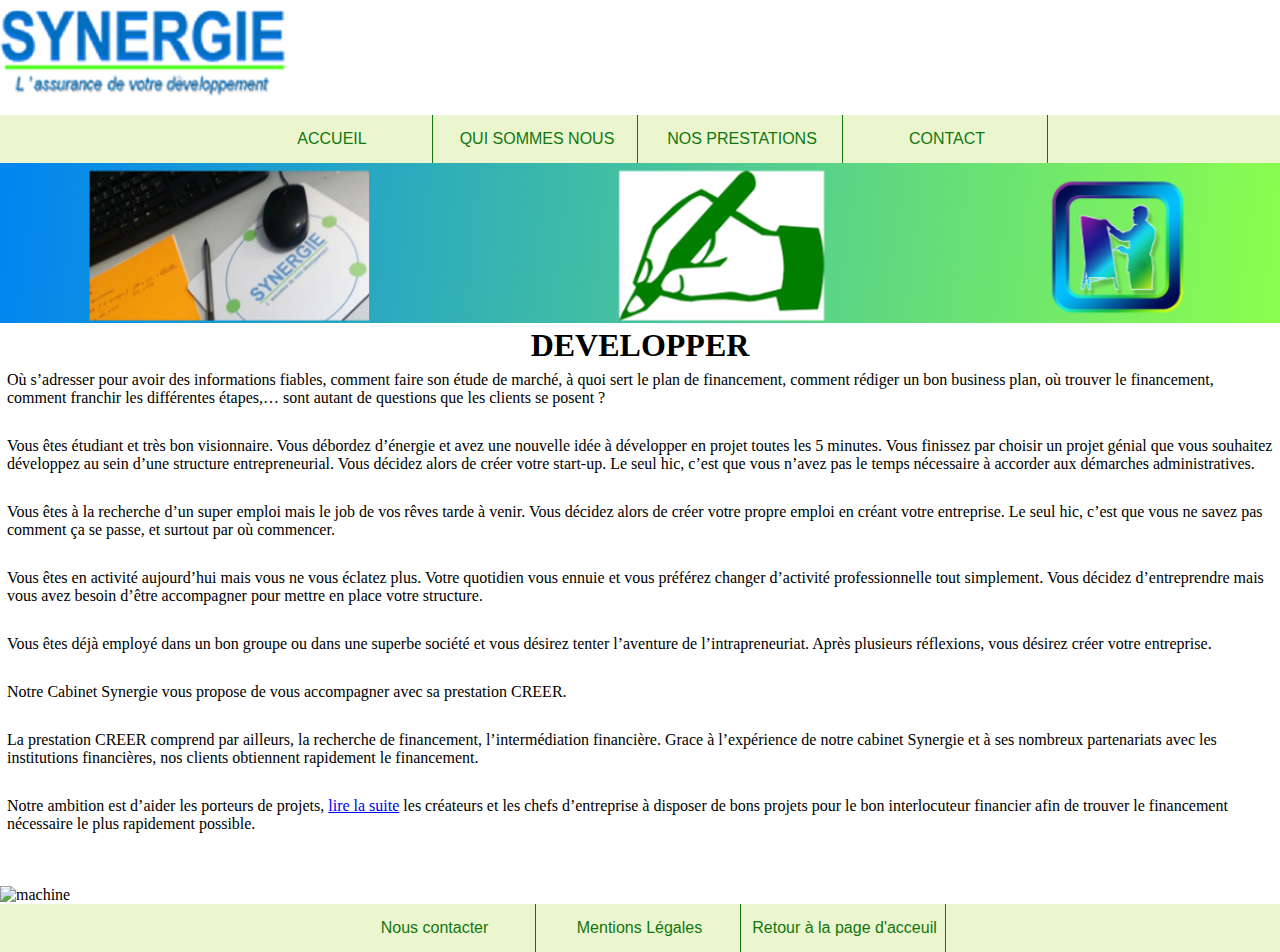
==== Developper.html @ 4334a327 "Création initiale du projet" ====
<!DOCTYPE html>
<html>
 <head><!-- Entête HTML================================= -->
  <meta charset='UTF-8' />
  <title> DEVELOPPER </title>
   <link rel='stylesheet' href='styles.css'/>
   <img alt="synergie" src="img/logo.png"/>
  
 </head>
 
 <body>
    <nav>
	    <ul>
         <li><a href="index.html">ACCUEIL</a></li><!--------------- MENU===================================================== -->
         <li><a href="Qui sommes nous.html">QUI SOMMES NOUS</a></li>
         <li><a href="Nos prestations.html">NOS PRESTATIONS</a></li>
         <li><a href="Contact.html">CONTACT</a></li>
		</ul>
     </nav>
 
 <a href="url de ton site" target="_blank"><img src=img/banniereVFinale.png border="0" width="100%" height="hauteur bannière"></a>
	 
<script type="text/javascript">
<!-- Debut
// JavaScript pris sur le site: "http://www.java.scripts-fr.com"

{
var largeurFenetre =  $(window).width();
var hauteurFenetre =  $(window).height();console.log(largeurFenetre);
} 
// fin du script -->
</script>

  <h1> DEVELOPPER</h1>	
   <p> Où s’adresser pour avoir des informations fiables, comment faire son étude de marché, à quoi sert le plan de financement, 
   comment rédiger un bon business plan, où trouver le financement, comment franchir les différentes étapes,… sont autant de questions que les clients se posent ?</p>
   
   <P> Vous êtes étudiant et très bon visionnaire. Vous débordez d’énergie et avez une nouvelle idée à développer en projet toutes les 5 
   minutes. Vous finissez par choisir un projet génial que vous souhaitez développez au sein d’une structure entrepreneurial. Vous décidez 
   alors de créer votre start-up. Le seul hic, c’est que vous n’avez pas le temps nécessaire à accorder aux démarches administratives.</p>
   
   <P> Vous êtes à la recherche d’un super emploi mais le job de vos rêves tarde à venir. Vous décidez alors de créer votre propre emploi
   en créant votre entreprise. Le seul hic, c’est que vous ne savez pas comment ça se passe, et surtout par où commencer.</p>
   
   <P> Vous êtes en activité aujourd’hui mais vous ne vous éclatez plus. Votre quotidien vous ennuie et vous préférez changer d’activité 
   professionnelle tout simplement. Vous décidez d’entreprendre mais vous avez besoin d’être accompagner pour mettre en place votre structure.</p>
   
   <P> Vous êtes déjà employé dans un bon groupe ou dans une superbe société et vous désirez tenter l’aventure de l’intrapreneuriat. Après 
   plusieurs réflexions, vous désirez créer votre entreprise.</p>
   
   <P> Notre Cabinet Synergie vous propose de vous accompagner avec sa prestation CREER.</p>
   
   <P> La prestation CREER comprend par ailleurs, la recherche de financement, l’intermédiation financière. Grace à l’expérience de notre 
   cabinet Synergie et à ses nombreux partenariats avec les institutions financières, nos clients obtiennent rapidement le financement.</p>
  
  <p>Notre ambition est d’aider les porteurs de projets,  <a href="Impression.html">lire la suite</a>
   les créateurs et les chefs d’entreprise à disposer de bons projets pour le bon interlocuteur financier afin de trouver le financement 
   nécessaire le plus rapidement possible.</p> </p>
   <img src =Images/'Machine.jpg' alt = 'machine'/>
   
</body>
<!----------------------------------------------------------------------- FOOTER ============================================================ -->
<footer>
 <ul>
  <li><a href="Contact.html">Nous contacter</a></li>
  <li><a href="Mentions légales.html">Mentions Légales</a></li>
  <li><a href="index.html">Retour à la page d'acceuil</a></li>
 </ul>
 </footer>
 </html>
---- styles.css ----
/*---------------------------------------MENU-HAUT .menuHaut ---------------------------------------------------------------*/

  header div{animation: mymove 4s linear 0s infinite alternate; }
  @keyframes mymove {  0% {background-image:var(--banniere VFinale.png); }
                   100% {background-image:var(--2banniere VFinale.png); }
}

/*---------------------------------------declarer flotte ---------------------------------------------------------------*/

.flotte {
	float: left;
}
.texte-article { padding-left: 20px;}
nav ul, footer ul {
   padding: 0px;
   margin: 0px;
   list-style-type:none;
   background-color:#ECF6CE;     /*#ECF6CE    #117711*/
   text-align:center;
}

nav li, footer li {
   display:inline-block;
   font: 1em "Trebuchet MS",Arial,sans-serif ;
   line-height: 1em ;
   text-align: center ;
   text-decoration: none ;
   padding: 4px 0 ;
   width:200px;
   height:40px;
   line-height:40px;
   border-right:1px solid #117711;
  }
 
  
nav li, footer li :hover{
	 background-color:#ECF6CE;    /*#ECF6CE    #117711      #116611;*/
	 
}
 
nav li a, footer li a {
	 display:block;
	 text-decoration:none;
	 color:#117711       /*#ECF6CE    #117711      #116611;*/
}

body,h1,h2,nav,ul,li,article,section{margin:0; padding:0; border:0;}
  p{-webkit-margin-before:0; }
  
  h1{text-align:center; color:black }
  p, section, article{padding:7px}
  
  section{background:white; }
  article{background:blanc; }
  
  #p1{background:white; }
  /* #p2{background:orange; width:40%; margin:-60px à 	à 50%; } */
  /* #p3{background:orange; width:40%; margin:-60px à à 50%; } */
  
  
  .flotte {
float:left;
}
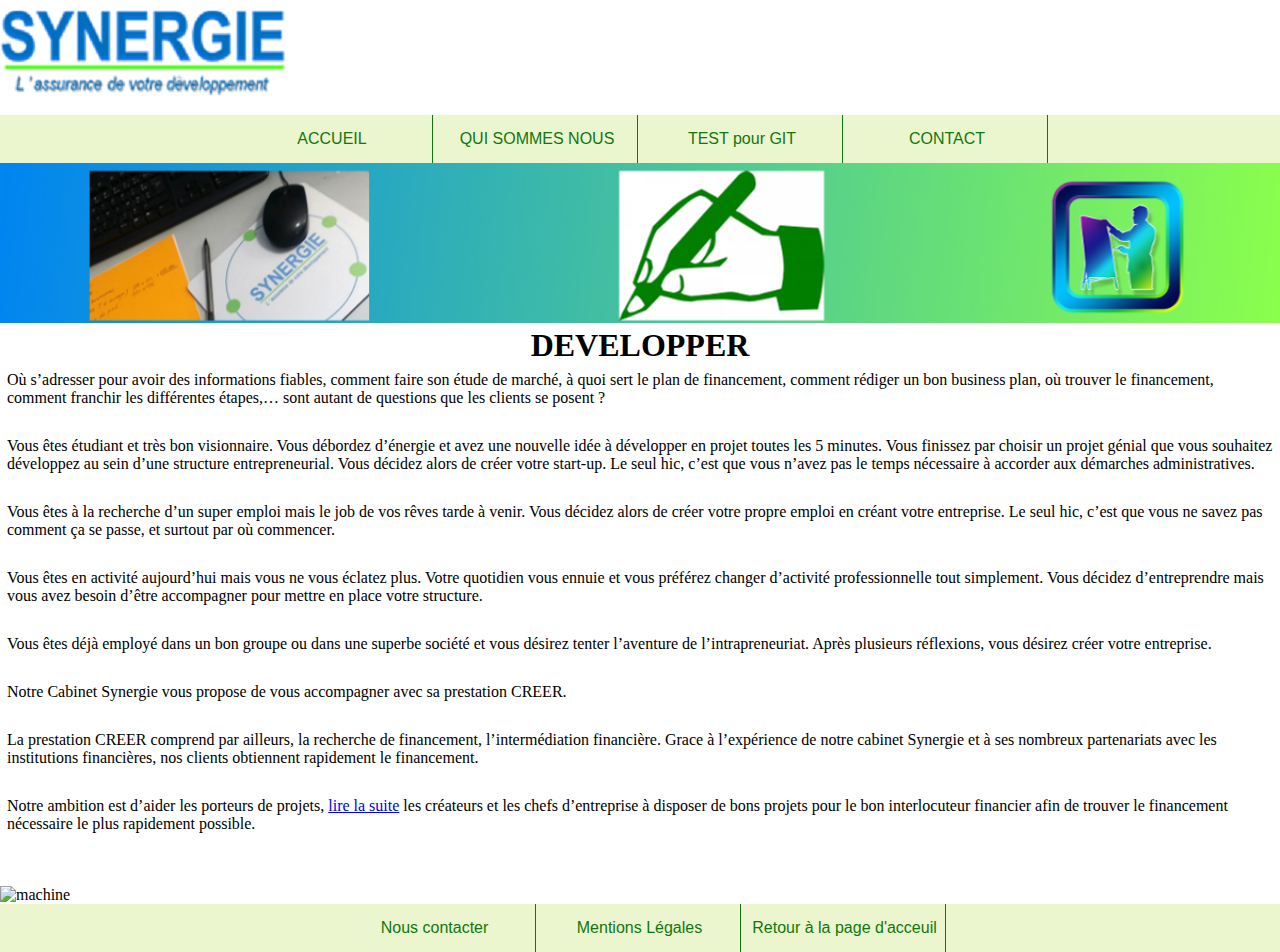
==== commit 460bd0f0: "Déplacer Contact a coté de Acceuil et remplacet Nos prestations par Test Git" ====
--- a/Developper.html
+++ b/Developper.html
@@ -13,7 +13,7 @@
 	    <ul>
          <li><a href="index.html">ACCUEIL</a></li><!--------------- MENU===================================================== -->
          <li><a href="Qui sommes nous.html">QUI SOMMES NOUS</a></li>
-         <li><a href="Nos prestations.html">NOS PRESTATIONS</a></li>
+         <li><a href="Nos prestations.html">TEST pour GIT</a></li>
          <li><a href="Contact.html">CONTACT</a></li>
 		</ul>
      </nav>
